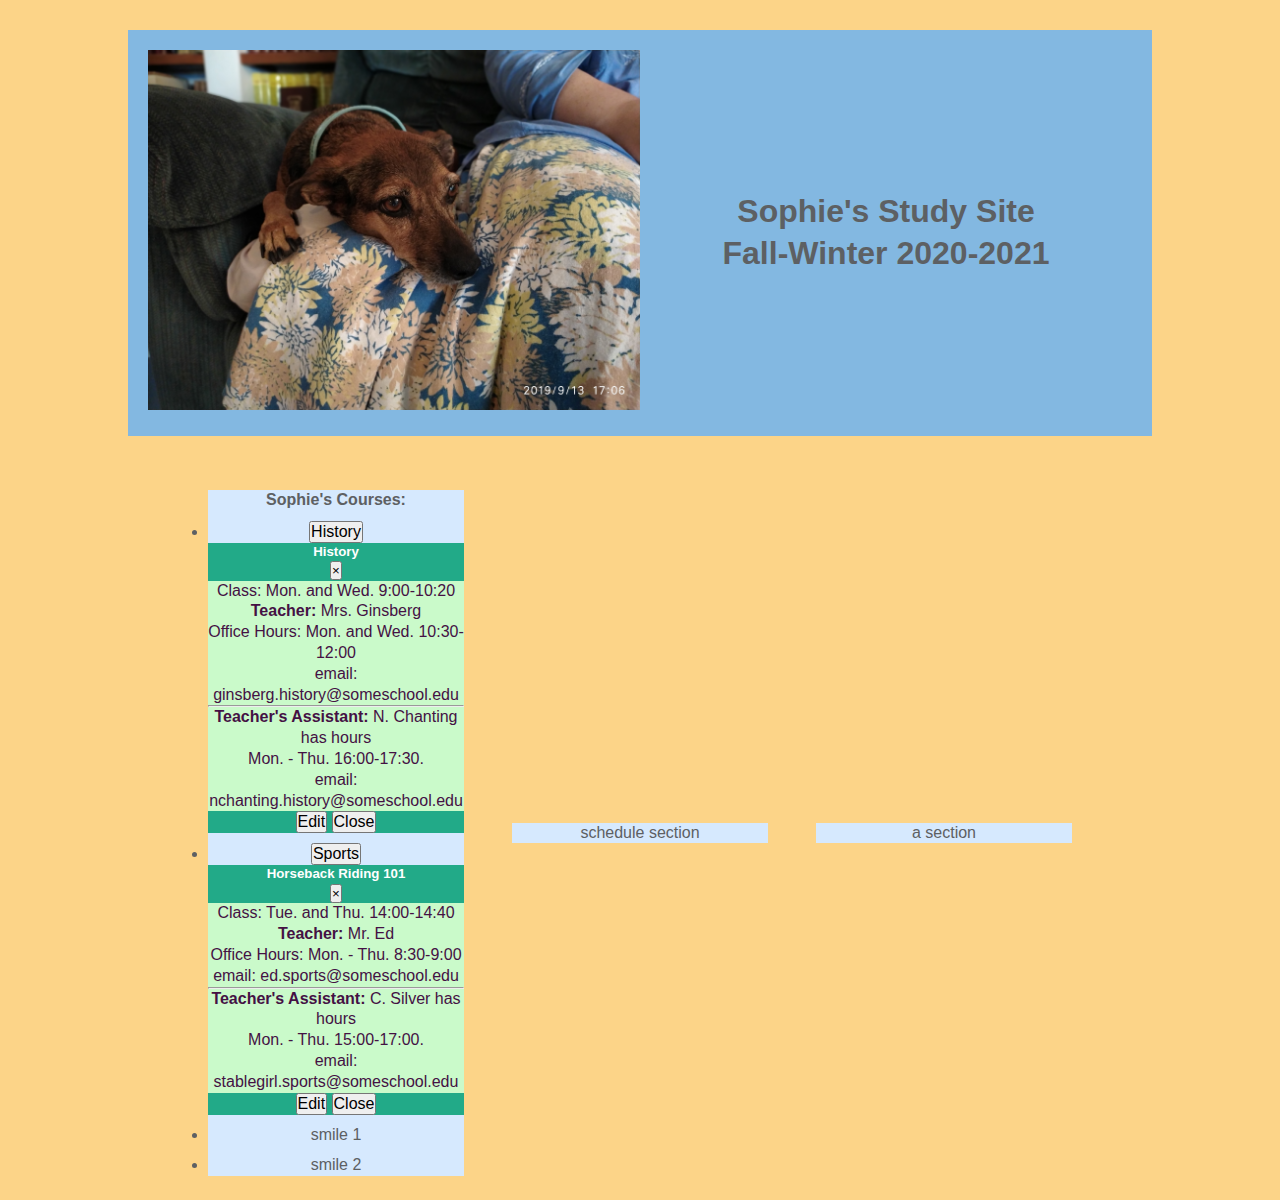
==== index.html @ f8548d3d "Uploaded my test website draft 1." ====
<!DOCTYPE html>
              <!-- My Testing incorporation of Bootstrap.
                  Site to be a student's study site 
	      		Draft 1  Dec. 7, 2020 -->
<html  lang= 'en'>
  <head>
    <meta charset= 'UTF-8'/>
    <meta name= 'viewport'
      content= 'width=device-width, initial-scale=1.0, maximum-scale=1.0' />
    <title> Sophie's Study Site </title>

<!-- from bootstrap v4.5.3  to include bootstrap code in my file  more files at end of body -->
<link rel="stylesheet" href="https://cdn.jsdelivr.net/npm/bootstrap@4.5.3/dist/css/bootstrap.min.css" integrity="sha384-TX8t27EcRE3e/ihU7zmQxVncDAy5uIKz4rEkgIXeMed4M0jlfIDPvg6uqKI2xXr2" crossorigin="anonymous">
  <!-- done bootstrap  -->

    <link rel='stylesheet' href='Study-styles.css'/>

  </head>
  <body>
    <header class='study-site-header'>
      <div class ='id-photo' >
          <img src='Sophie-9-2019.jpg'/>
      </div>
      <div class='header-text'> <h2> Sophie's Study Site </h2>
            <h2> Fall-Winter 2020-2021 </h2> </div>
    </header>

    <div class = 'page'>
      <section>  <!--  current courses section  -->
        <div class = 'course-list'>
          <h4> Sophie's Courses: </h4>
          <ul class = 'button-list'>
            <li>   <!--  modal 1   History -->
              <button type="button" class="btn btn-primary" data-toggle="modal" data-target="#HistoryModal1">
                History  </button>

                <!-- Modal -->
                <div class="modal fade" id="HistoryModal1" tabindex="-1" aria-labelledby="HistoryModalLabel1" aria-hidden="true">
                  <div class="modal-dialog">
                    <div class="modal-content">
                      <div class="modal-header">
                        <h5 class="modal-title" id="HistoryModalLabel1">History</h5>
                        <button type="button" class="close" data-dismiss="modal" aria-label="Close">
                          <span aria-hidden="true"> &times; </span>
                        </button>
                      </div>  <!-- "modal header"  -->
                      <div class="modal-body">
                        <p>Class: Mon. and Wed. 9:00-10:20 </p>

                        <p> <strong> Teacher: </strong>

                          <a tabindex="0" class="btn btn-light" role="button" data-trigger="focus" data-container="body"  data-toggle="popover" data-html="true" title="History Teacher" data-content="<img src='Ginsberg-150.jpg'/>">Mrs. Ginsberg</a>

                        </p>
                        <p> Office Hours:  Mon. and Wed. 10:30-12:00 </p>
                        <p> email: ginsberg.history@someschool.edu </p>
                        <hr/>

                        <p> <strong>Teacher's Assistant: </strong>
                          <a tabindex="0" class="btn btn-light" role="button" data-toggle="popover" data-trigger="focus" data-container="body" title="Teacher's Assistant for History" data-html="true" data-content="N. Chanting loves History and will help you learn to love it too. <img src='NChanting-150.jpg'/> Just wait and see!">N. Chanting</a>
                          has hours </p>
                          <p>Mon. - Thu. 16:00-17:30.</p>
                          <p> email: nchanting.history@someschool.edu </p>

                      </div>
                      <div class="modal-footer">
                        <button type="button" class="btn btn-secondary" >Edit</button>
                        <button type="button" class="btn btn-primary" data-dismiss="modal">Close</button>
                      </div>
                    </div>
                  </div>
                </div>  <!-- modal  1 --> </li>
            <li> <!-- Button trigger modal  2 Sports  -->
              <button type="button" class="btn btn-primary" data-toggle="modal" data-target="#exampleModal2">
                Sports</button>

                <!-- Modal  2 -->
                <div  class="modal fade" id="exampleModal2" tabindex="-1" aria-labelledby="exampleModalLabel2" aria-hidden="true">
                  <div class="modal-dialog">
                    <div class="modal-content">
                      <div class="modal-header">
                        <h5 class="modal-title" id="exampleModalLabel2">Horseback Riding 101</h5>
                        <button type="button" class="close" data-dismiss="modal" aria-label="Close">
                          <span aria-hidden="true">&times;</span>
                        </button>
                      </div>
                      <div class="modal-body">
                        <p>Class: Tue. and Thu. 14:00-14:40 </p>

                        <p> <strong> Teacher: </strong>
                          <a tabindex="0" class="btn btn-light" role="button" data-trigger="focus" data-container="body"  data-toggle="popover" data-html="true" title="Horseback Riding Instructor" data-content="<img src='horsehead-150.jpg'/>">Mr. Ed</a>

                        </p>
                        <p> Office Hours:  Mon. - Thu. 8:30-9:00 </p>
                        <p> email: ed.sports@someschool.edu </p>
                        <hr/>

                        <p> <strong>Teacher's Assistant: </strong>
                          <a tabindex="0" class="btn btn-light" role="button" data-toggle="popover" data-trigger="focus" data-container="body" title="Teacher's Assistant for Horseback Riding" data-html="true" data-content="Hi Ho Silver, AWAY!! <img src='hihosilver-150.jpg'/> ">C. Silver</a>
                          has hours </p>
                        <p>Mon. - Thu. 15:00-17:00.</p>
                        <p> email: stablegirl.sports@someschool.edu </p>
                      </div>
                      <div class="modal-footer">
                        <button type="button" class="btn btn-secondary" >Edit</button>
                        <button type="button" class="btn btn-primary" data-dismiss="modal">Close</button>
                      </div>
                    </div>
                  </div>
                </div> <!-- modal 2 --> </li>    <!-- 2 -->
                <li>  smile 1 </li>
                <li>  smile 2 </li>
          </ul>
        </div>     <!-- 'course-list'  -->
      </section>
      <section>  <!--   schedule  section  -->
        <p> schedule section </p>
      </section>
      <section>  <!--     section  -->
      <p> a section </p>
      </section>
    </div>     <!-- class = 'page' -->

    <!--  Source code from Bootstrap: 
   -->
    <script src="https://code.jquery.com/jquery-3.5.1.slim.min.js" integrity="sha384-DfXdz2htPH0lsSSs5nCTpuj/zy4C+OGpamoFVy38MVBnE+IbbVYUew+OrCXaRkfj" crossorigin="anonymous"></script>
    <script src="https://cdn.jsdelivr.net/npm/popper.js@1.16.1/dist/umd/popper.min.js" integrity="sha384-9/reFTGAW83EW2RDu2S0VKaIzap3H66lZH81PoYlFhbGU+6BZp6G7niu735Sk7lN" crossorigin="anonymous"></script>
    <script src="https://cdn.jsdelivr.net/npm/bootstrap@4.5.3/dist/js/bootstrap.min.js" integrity="sha384-w1Q4orYjBQndcko6MimVbzY0tgp4pWB4lZ7lr30WKz0vr/aWKhXdBNmNb5D92v7s" crossorigin="anonymous"></script>
    <!-- done bootstrap  -->
<script>
/* to initialize popovers ? */
$(function () {
  $('[data-toggle="popover"]').popover()
})
$('.popover-dismiss').popover({
  trigger: 'focus'
})
</script>
  </body>
</html>
---- Study-styles.css ----
/* stylesheet for Sophie's Study Site */
* {    /* clears out browser defaults */
    margin:0;
    padding:0;
    box-sizing:border-box;
}


body {  /* can change this */
  color: #5D6063;
  background-color:   /* #EAEDF0;  use my color: #FFCD69;*/ #fcd488;
                       /* nice background colors:  #CAFACA  and #C0FEFE are nice light greens
                                                  #D6E9FE and #B2D6FF light blues
                      */

  font-family: "Helvetica", "Arial", sans-serif;
  font-size: 10px;
  line-height: 1.3;

  display: flex;
  flex-direction: column;
  align-items: center;
}
h2{
  font-size: 2em;
}
.btn{
  font-size: 10px;
}
.page {
  display: flex;
  flex-wrap: wrap;
  justify-content: center;
  align-items: center;
  width: 100%;
}

section {
  background-color: #D6E9FE;
  width: 20%;
  height: auto;
  display: flex;
  justify-content: center;
  align-items: center;
  text-align: center;
  margin: 1.5em;
  min-width: 12em;
}

.modal-header, .modal-footer {
  background-color: #22AA88;
  color: white;
}
.modal-body{
  background-color: #CAFACA;
  color: #441144;
}
.menu {
  background-color: #5995DA;
  height: 80px;
}

/* .header {
  background-color: #B2D6FF;
  height: auto;
  justify-content: inherit;
  align-items: inherit;
}*/


.study-site-header{
  text-align:  center;
  background-color: #83B8E1;   /* #66D7D8;*/
  justify-content: center;
  align-items: center;
  width: 80%;
  height: auto;
  margin: 30px 0;
  padding: 20px;
  display: flex;
  flex-wrap: wrap;
}

.header-text {
  justify-content: center;
  align-items: center;
  height: 50%;
  padding: 15px;
}
.id-photo{
  height: 50%;
}
.photo img ,  .id-photo img {
  width: 100%;
  max-height: 150px;
}
/* course list */
.course-list{
  justify-content: flex-start;
}
.course-list li{
  margin-top: 10px;
}
/* Tablet Styles */
@media only screen and (min-width: 426px) {
body , .btn {
    font-size: 16px;
}
  .study-site-header{
    flex-direction: row;
  /*  max-height: 300px;
  *  width: 80%;
    margin: 30px 0;
    padding: 20px;
    display: flex;
    flex-wrap: wrap;
  */
  }
  .header-text {
    /* justify-content: center;
    align-items: center;
    padding: 15px;  */
    width: 50%;
  }
  .id-photo{
    width: 50%;
  }
  .id-photo img{
    max-height: 360px;
  }
}     /* media tablet size and larger */

      /* very large media (wide screens) */
@media only screen and (min-width: 1400px) {
  body, .btn {
    font-size: 20px;
  }
  .id-photo img{
    max-height: 600px;
  }
}     /* very large media  */


/* from modal code source to make autofocus attribute work */
/* $('#myModal').on('shown.bs.modal', function () {
  $('#myInput').trigger('focus')
}) */
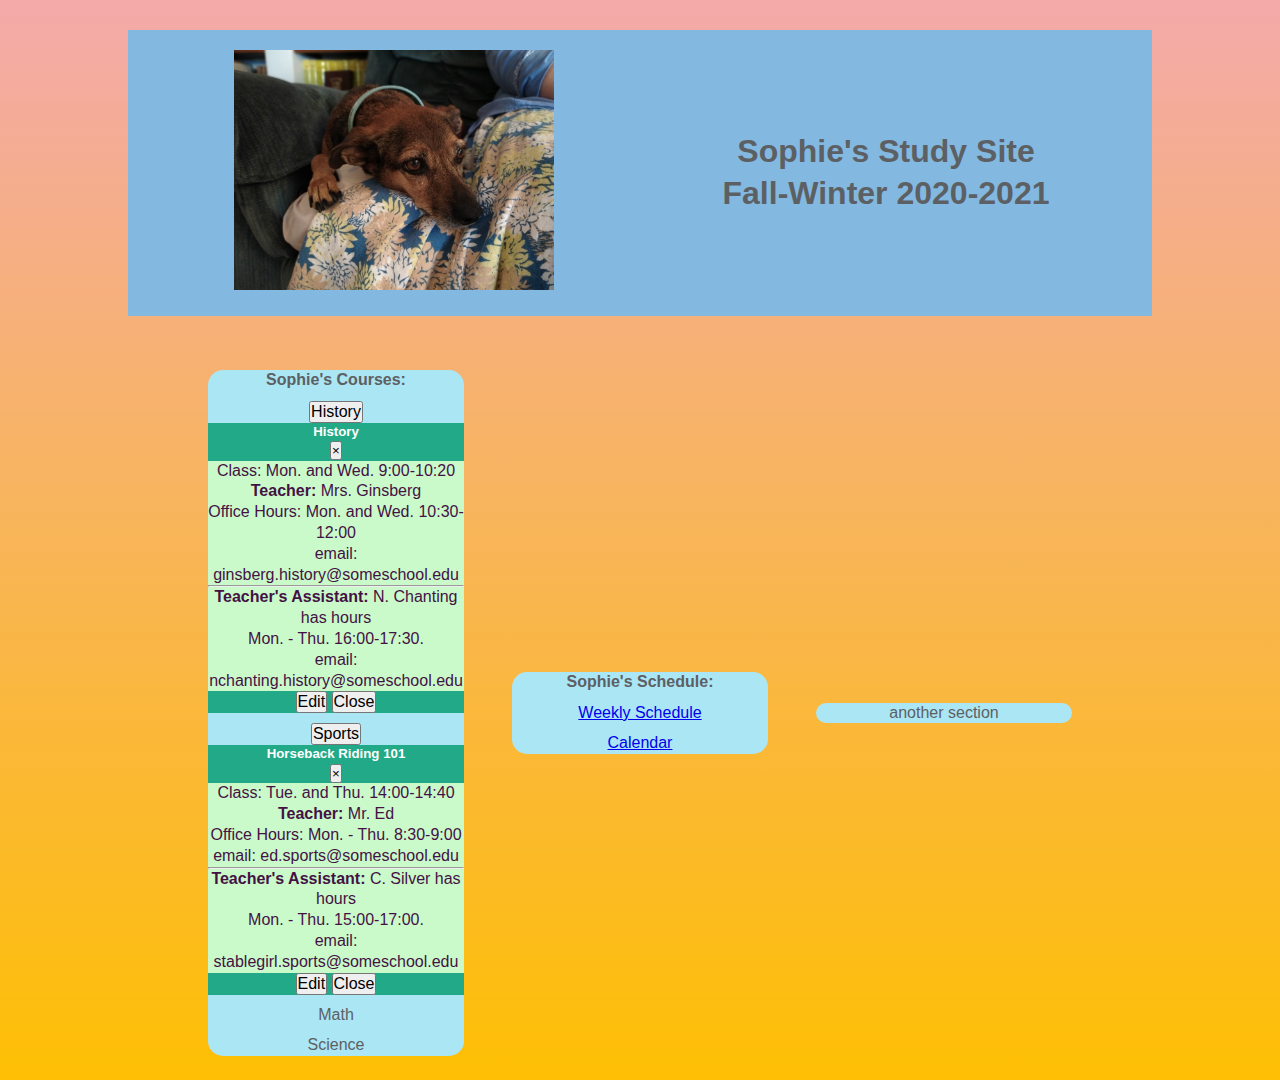
==== commit 803046e5: "Add files via upload" ====
--- a/index.html
+++ b/index.html
@@ -1,7 +1,6 @@
 <!DOCTYPE html>
               <!-- My Testing incorporation of Bootstrap.
-                  Site to be a student's study site 
-	      		Draft 1  Dec. 7, 2020 -->
+                  Site to be a student's study site  -->
 <html  lang= 'en'>
   <head>
     <meta charset= 'UTF-8'/>
@@ -19,7 +18,7 @@
   <body>
     <header class='study-site-header'>
       <div class ='id-photo' >
-          <img src='Sophie-9-2019.jpg'/>
+          <img src='Sophie-9-2019-cropped.jpg' class= 'img-fluid' alt='Sophie'/>
       </div>
       <div class='header-text'> <h2> Sophie's Study Site </h2>
             <h2> Fall-Winter 2020-2021 </h2> </div>
@@ -48,13 +47,22 @@
                         <p>Class: Mon. and Wed. 9:00-10:20 </p>
 
                         <p> <strong> Teacher: </strong>
-
+<!-- <a tabindex="0" class="btn btn-light" role="button" data-toggle="popover" data-trigger="focus" title="History Teacher" data-content="And here's some amazing content.
+<span class='id-photo'> <img src='../images/BobaeGinsberg.jpg'/></span>
+Can I put a picture here?">Mrs. Ginsberg</a>   doesn't work! -->
                           <a tabindex="0" class="btn btn-light" role="button" data-trigger="focus" data-container="body"  data-toggle="popover" data-html="true" title="History Teacher" data-content="<img src='Ginsberg-150.jpg'/>">Mrs. Ginsberg</a>
 
                         </p>
                         <p> Office Hours:  Mon. and Wed. 10:30-12:00 </p>
                         <p> email: ginsberg.history@someschool.edu </p>
                         <hr/>
+<!--  <h5>Tooltips in a modal</h5>
+  <p><a href="#" class="tooltip-test" title="Tooltip 1">This link</a> and <a href="#" class="tooltip-test" title="Tooltip 2">that link</a> have tooltips on hover.</p>
+<hr/>
+  <h5>Popover in a modal</h5>   -->
+  <!-- From https://stackoverflow.com/questions/30212988/how-can-i-add-the-image-to-the-bootstrap-popover   -->
+<!--    <a tabindex="0" class="btn pl-2" role="button" data-trigger="focus" data-container="body"  data-toggle="popover" data-html="true" title="Popover Title" data-content="<img src='https://dummyimage.com/100x100/cccccc/333333.png'/>">Dismissible popover</a> -->
+  <!-- This one works, photo too large  <a tabindex="0" class="btn pl-2" role="button" data-trigger="focus" data-container="body"  data-toggle="popover" data-html="true" title="Popover Title" data-content="<img src='../images/Ginsberg-300.jpg'/>">Test photo in Dismissible popover</a>  -->
 
                         <p> <strong>Teacher's Assistant: </strong>
                           <a tabindex="0" class="btn btn-light" role="button" data-toggle="popover" data-trigger="focus" data-container="body" title="Teacher's Assistant for History" data-html="true" data-content="N. Chanting loves History and will help you learn to love it too. <img src='NChanting-150.jpg'/> Just wait and see!">N. Chanting</a>
@@ -108,21 +116,32 @@
                     </div>
                   </div>
                 </div> <!-- modal 2 --> </li>    <!-- 2 -->
-                <li>  smile 1 </li>
-                <li>  smile 2 </li>
+                <li>  Math </li>
+                <li>  Science </li>
           </ul>
         </div>     <!-- 'course-list'  -->
       </section>
       <section>  <!--   schedule  section  -->
-        <p> schedule section </p>
-      </section>
+        <div class = 'course-list'>
+          <h4> Sophie's Schedule: </h4>
+          <ul class = 'button-list'>
+            <li> <!-- Button trigger weekly schedule  -->
+              <a type="button" class="btn btn-primary" href="weekly-sched.html">
+                Weekly Schedule</a>  </li>
+            <li> <!-- Button trigger calendar  -->
+              <a type="button" class="btn btn-primary" href="cal-Sophie.html" >
+                Calendar</a>  </li>
+
+          </ul>
+        </div>     <!-- 'course-list'  -->
+      </section>  <!-- schedule -->
       <section>  <!--     section  -->
-      <p> a section </p>
+      <p> another section </p>
+
       </section>
     </div>     <!-- class = 'page' -->
 
-    <!--  Source code from Bootstrap: 
-   -->
+    <!--  Source code from Bootstrap:     -->
     <script src="https://code.jquery.com/jquery-3.5.1.slim.min.js" integrity="sha384-DfXdz2htPH0lsSSs5nCTpuj/zy4C+OGpamoFVy38MVBnE+IbbVYUew+OrCXaRkfj" crossorigin="anonymous"></script>
     <script src="https://cdn.jsdelivr.net/npm/popper.js@1.16.1/dist/umd/popper.min.js" integrity="sha384-9/reFTGAW83EW2RDu2S0VKaIzap3H66lZH81PoYlFhbGU+6BZp6G7niu735Sk7lN" crossorigin="anonymous"></script>
     <script src="https://cdn.jsdelivr.net/npm/bootstrap@4.5.3/dist/js/bootstrap.min.js" integrity="sha384-w1Q4orYjBQndcko6MimVbzY0tgp4pWB4lZ7lr30WKz0vr/aWKhXdBNmNb5D92v7s" crossorigin="anonymous"></script>
@@ -136,5 +155,6 @@
   trigger: 'focus'
 })
 </script>
+
   </body>
 </html>
--- a/Study-styles.css
+++ b/Study-styles.css
@@ -5,22 +5,60 @@
     box-sizing:border-box;
 }
 
-
+/* start with source for small divices */
 body {  /* can change this */
   color: #5D6063;
-  background-color:   /* #EAEDF0;  use my color: #FFCD69;*/ #fcd488;
-                       /* nice background colors:  #CAFACA  and #C0FEFE are nice light greens
-                                                  #D6E9FE and #B2D6FF light blues
-                      */
+
+  /* yellow-orange with gradient */
+      background: #F3AAAA; /* Old browsers */
+      background: -moz-linear-gradient(top, #F3AAAA 0%, #febf04 100%); /* FF3.6+ */
+      background: -webkit-gradient(linear, left top, left bottom, color-stop(0%,#F3AAAA), color-stop(100%,#febf04)); /* Chrome,Safari4+ */
+      background: -webkit-linear-gradient(top, #F3AAAA 0%,#febf04 100%); /* Chrome10+,Safari5.1+ */
+      background: -o-linear-gradient(top, #F3AAAA 0%,#febf04 100%); /* Opera 11.10+ */
+      background: -ms-linear-gradient(top, #F3AAAA 0%,#febf04 100%); /* IE10+ */
+      background: linear-gradient(top, #F3AAAA 0%,#febf04 100%); /* W3C */
+
+
+
 
   font-family: "Helvetica", "Arial", sans-serif;
   font-size: 10px;
-  line-height: 1.3;
+  line-height: 1.3;/* yellow-orange with gradient */
+    background: #F3AAAA; /* Old browsers */
+    background: -moz-linear-gradient(top, #F3AAAA 0%, #febf04 100%); /* FF3.6+ */
+    background: -webkit-gradient(linear, left top, left bottom, color-stop(0%,#F3AAAA), color-stop(100%,#febf04)); /* Chrome,Safari4+ */
+    background: -webkit-linear-gradient(top, #F3AAAA 0%,#febf04 100%); /* Chrome10+,Safari5.1+ */
+    background: -o-linear-gradient(top, #F3AAAA 0%,#febf04 100%); /* Opera 11.10+ */
+    background: -ms-linear-gradient(top, #F3AAAA 0%,#febf04 100%); /* IE10+ */
+    background: linear-gradient(top, #F3AAAA 0%,#febf04 100%); /* W3C */
+
 
   display: flex;
   flex-direction: column;
   align-items: center;
 }
+
+.nice-background{
+/* yellow-orange with gradient */
+    background: #F3AAAA; /* Old browsers */
+    background: -moz-linear-gradient(top, #F3AAAA 0%, #febf04 100%); /* FF3.6+ */
+    background: -webkit-gradient(linear, left top, left bottom, color-stop(0%,#F3AAAA), color-stop(100%,#febf04)); /* Chrome,Safari4+ */
+    background: -webkit-linear-gradient(top, #F3AAAA 0%,#febf04 100%); /* Chrome10+,Safari5.1+ */
+    background: -o-linear-gradient(top, #F3AAAA 0%,#febf04 100%); /* Opera 11.10+ */
+    background: -ms-linear-gradient(top, #F3AAAA 0%,#febf04 100%); /* IE10+ */
+    background: linear-gradient(top, #F3AAAA 0%,#febf04 100%); /* W3C */
+
+/* red gradient  - test */
+background: #C655BE; /* Old browsers */
+background: -moz-linear-gradient(top, #C655BE 0%, #cf0404 100%); /* FF3.6+ */
+background: -webkit-gradient(linear, left top, left bottom, color-stop(0%,#C655BE), color-stop(100%,#cf0404)); /* Chrome,Safari4+ */
+background: -webkit-linear-gradient(top, #C655BE 0%,#cf0404 100%); /* Chrome10+,Safari5.1+ */
+background: -o-linear-gradient(top, #C655BE 0%,#cf0404 100%); /* Opera 11.10+ */
+background: -ms-linear-gradient(top, #C655BE 0%,#cf0404 100%); /* IE10+ */
+background: linear-gradient(top, #C655BE 0%,#cf0404 100%); /* W3C */
+
+}
+
 h2{
   font-size: 2em;
 }
@@ -36,7 +74,7 @@
 }
 
 section {
-  background-color: #D6E9FE;
+  background-color: /* #D6E9FE; */ #abe6f5;
   width: 20%;
   height: auto;
   display: flex;
@@ -45,6 +83,7 @@
   text-align: center;
   margin: 1.5em;
   min-width: 12em;
+  border-radius: 15px;
 }
 
 .modal-header, .modal-footer {
@@ -60,12 +99,6 @@
   height: 80px;
 }
 
-/* .header {
-  background-color: #B2D6FF;
-  height: auto;
-  justify-content: inherit;
-  align-items: inherit;
-}*/
 
 
 .study-site-header{
@@ -92,7 +125,12 @@
 }
 .photo img ,  .id-photo img {
   width: 100%;
-  max-height: 150px;
+  max-height: 100px;
+}
+
+/* list of buttons */
+.button-list{
+  list-style-type: none;
 }
 /* course list */
 .course-list{
@@ -126,22 +164,18 @@
     width: 50%;
   }
   .id-photo img{
-    max-height: 360px;
+    max-height: 240px;
+    max-width: 320px;
   }
 }     /* media tablet size and larger */
 
       /* very large media (wide screens) */
-@media only screen and (min-width: 1400px) {
+@media only screen and (min-width: 1600px) {
   body, .btn {
     font-size: 20px;
   }
   .id-photo img{
-    max-height: 600px;
+    max-height: 720px;
+    max-width: 960px;
   }
 }     /* very large media  */
-
-
-/* from modal code source to make autofocus attribute work */
-/* $('#myModal').on('shown.bs.modal', function () {
-  $('#myInput').trigger('focus')
-}) */
